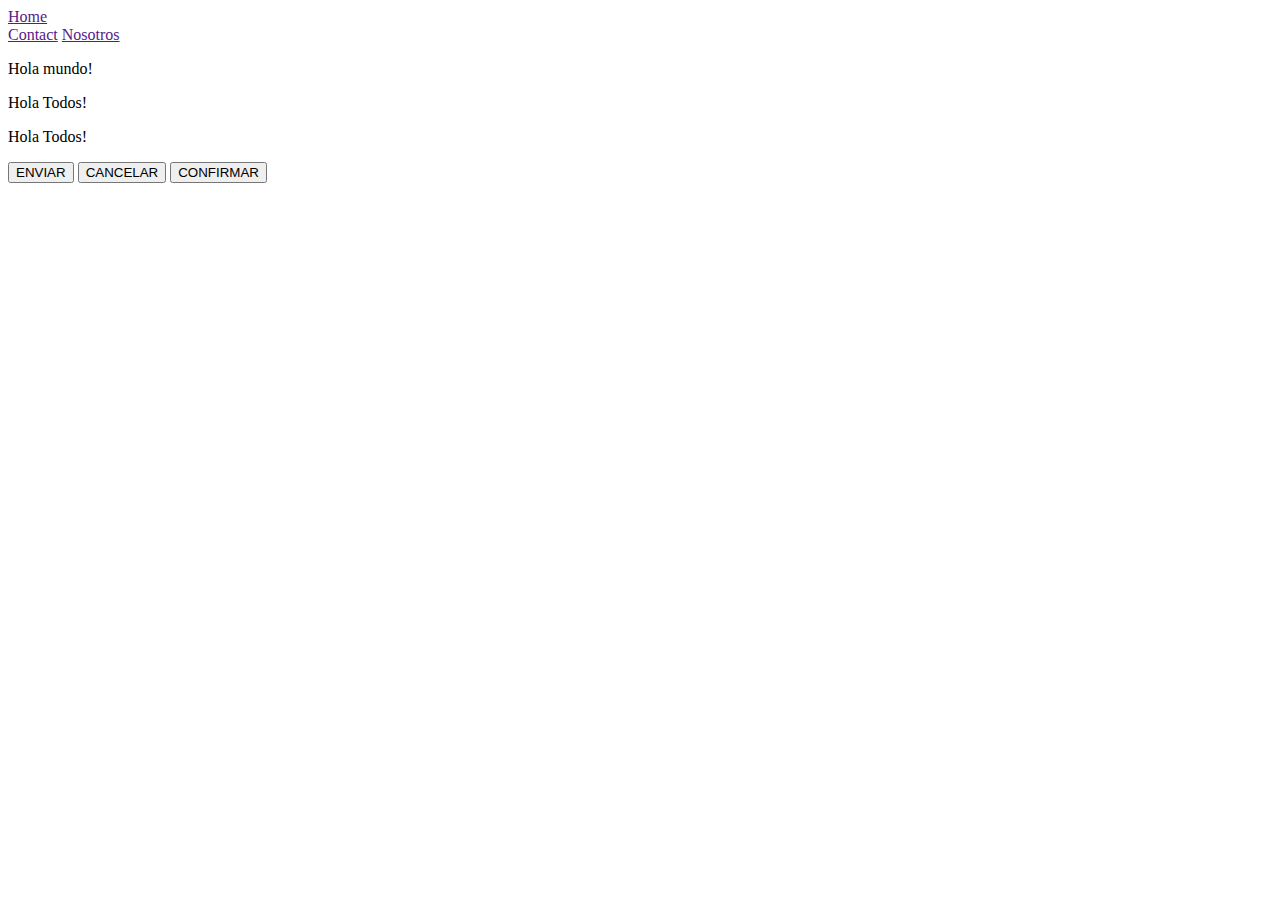
==== index.html @ be243ecf "Uploading assest folder" ====
<!DOCTYPE html>
<html lang="EN-US">
<head>
    <meta charset="utf-8">
    <meta name="viewport" content="width=device-width, initial-scale=1.0"/>
    <link rel="stylesheet" href="assets/css/main.css">
    <Title>Sass Project</Title>
    <body>
        <nav class="title-home">
            <a href="">Home</a>
            <div>
             <a href="">Contact</a>
             <a href="">Nosotros</a>
            </div>
        </nav>
        <div>
            <p class="sm-container">Hola mundo!</p>
        </div>
        <div>
            <p class="md-container">Hola Todos!</p>
        </div>
        <div>
            <p class="lg-container">Hola Todos!</p>
        </div>

        <button class="button-save">ENVIAR</button>
        <button class="button-cancel">CANCELAR</button>
        <button class="button-confirm">CONFIRMAR</button>
    </body>
</head>
</html>
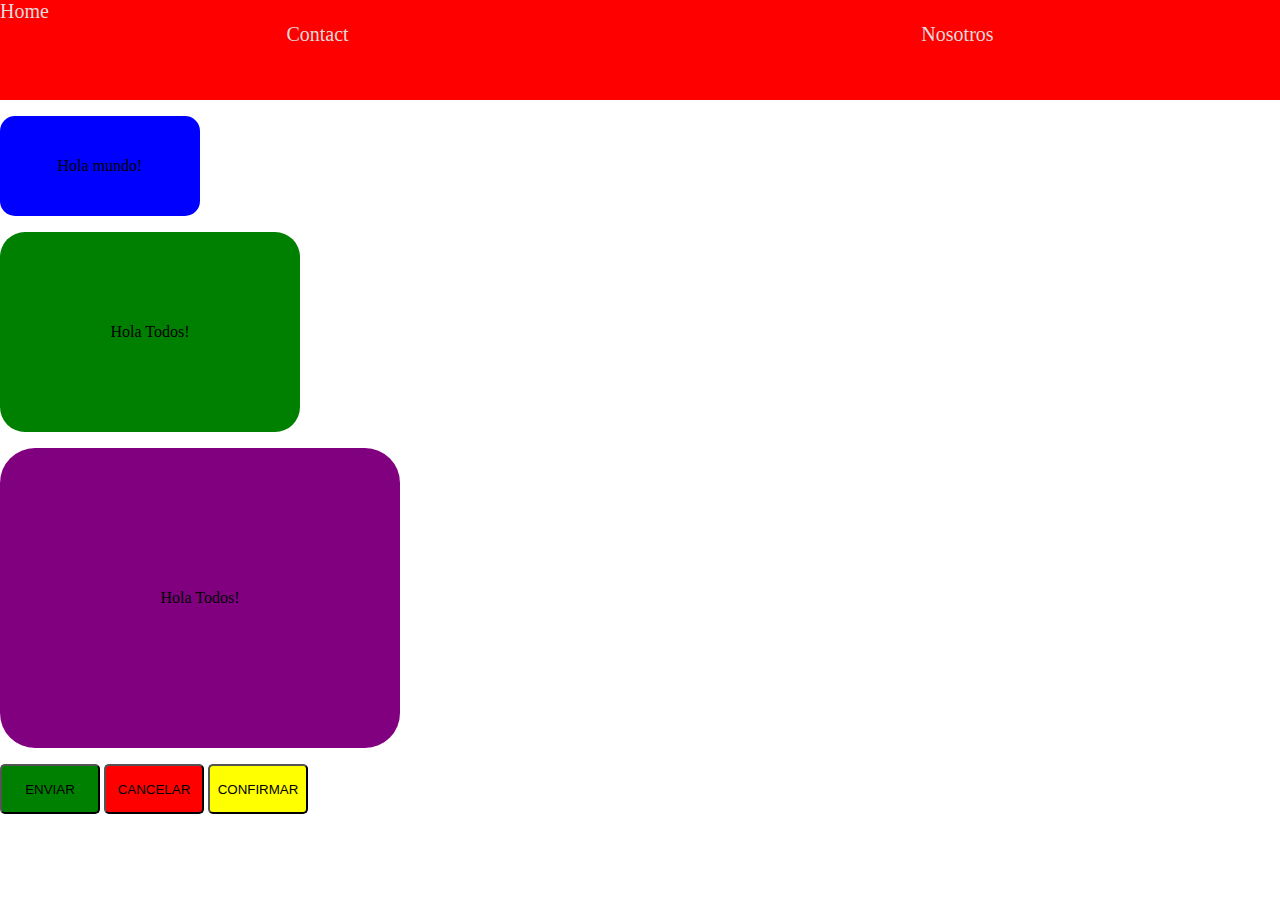
==== commit b85ee6be: "Adding link to contacto.html" ====
--- a/index.html
+++ b/index.html
@@ -9,7 +9,7 @@
         <nav class="title-home">
             <a href="">Home</a>
             <div>
-             <a href="">Contact</a>
+             <a href="contacto.html">Contact</a>
              <a href="">Nosotros</a>
             </div>
         </nav>
--- a/assets/css/main.css
+++ b/assets/css/main.css
@@ -0,0 +1,76 @@
+nav {
+  height: 100px;
+  width: 100%;
+  background-color: red;
+}
+nav a {
+  color: #dfdbdb;
+  font-size: 20px;
+  text-decoration: none;
+  display: flex;
+  justify-content: start;
+}
+nav div {
+  display: flex;
+  justify-content: space-around;
+}
+
+.title-home {
+  font-size: 35px;
+  font-color: white;
+}
+
+.sm-container {
+  height: 100px;
+  width: 200px;
+  background-color: blue;
+  display: flex;
+  justify-content: center;
+  align-items: center;
+  border-radius: 15px;
+}
+
+.md-container {
+  height: 200px;
+  width: 300px;
+  background-color: green;
+  display: flex;
+  justify-content: center;
+  align-items: center;
+  border-radius: 25px;
+}
+
+.lg-container {
+  height: 300px;
+  width: 400px;
+  background-color: purple;
+  display: flex;
+  justify-content: center;
+  align-items: center;
+  border-radius: 35px;
+}
+
+.button-cancel, .button-confirm, .button-save {
+  height: 50px;
+  width: 100px;
+  text-align: center;
+  border-radius: 5px;
+}
+
+.button-save {
+  background-color: green;
+}
+
+.button-confirm {
+  background-color: yellow;
+}
+
+.button-cancel {
+  background-color: red;
+}
+
+body {
+  margin: 0;
+}
+
+/*# sourceMappingURL=main.css.map */
